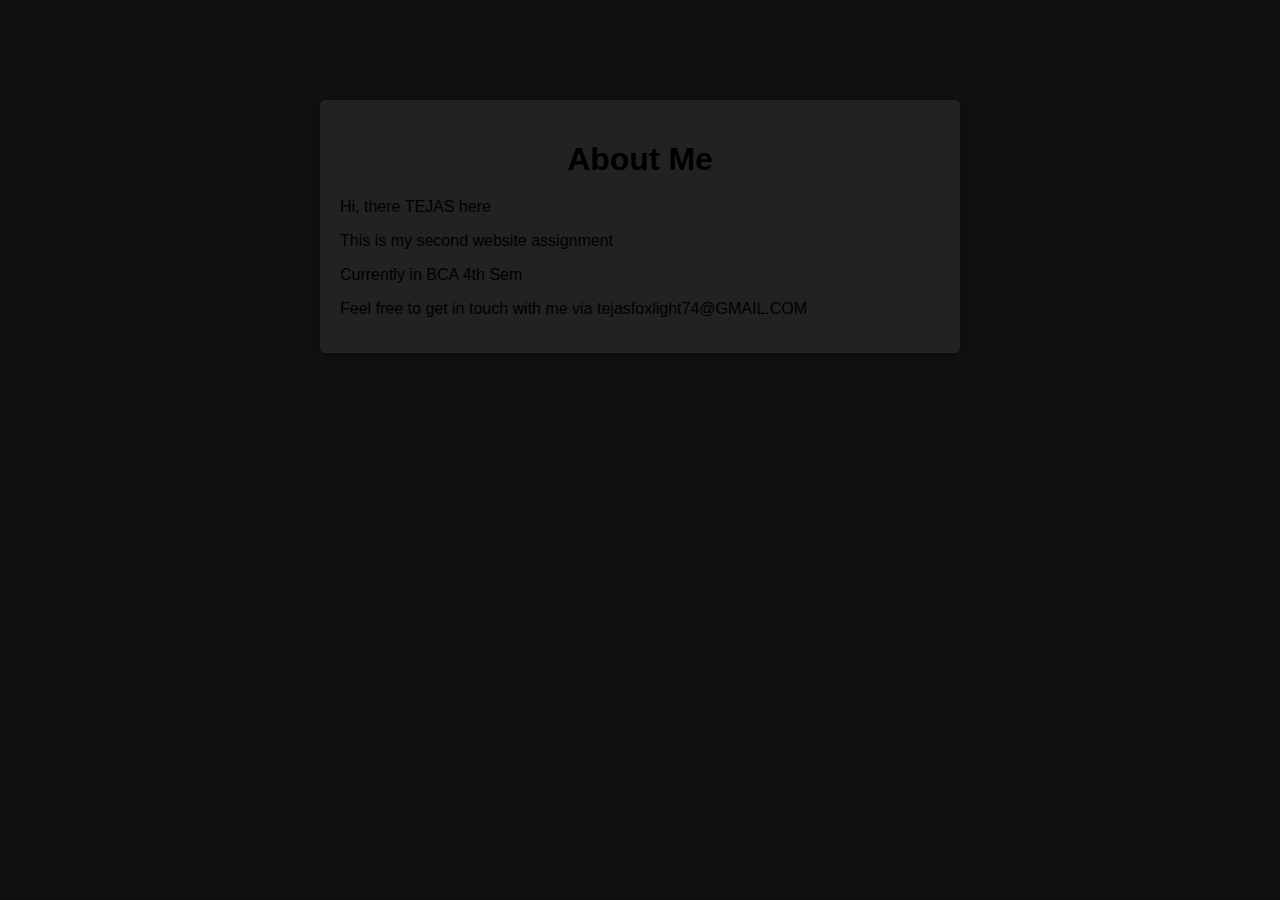
==== aboutme.html @ 350d320b "Add files via upload" ====
<!DOCTYPE html>
<html>
<head>
  <title>About Me</title>
  <style>
    body {
      font-family: Arial, sans-serif;
      background-color: #111010;
      margin: 0;
      padding: 0;
    }

    .container {
      max-width: 600px;
      margin: 100px auto;
      background-color: #222222;
      border-radius: 5px;
      padding: 20px;
      box-shadow: 0px 2px 5px rgba(0, 0, 0, 0.3);
    }

    h1 {
      text-align: center;
      margin-bottom: 20px;
    }

    p {
      margin-bottom: 15px;
    }
  </style>
</head>
<body>
  <div class="container">
    <h1>About Me</h1>
    <p>Hi, there TEJAS here</p>
    <p>This is my second website assignment</p>
    <p>Currently in BCA 4th Sem</p>
    <p>Feel free to get in touch with me via tejasfoxlight74@GMAIL.COM</p>
  </div>
</body>
</html>
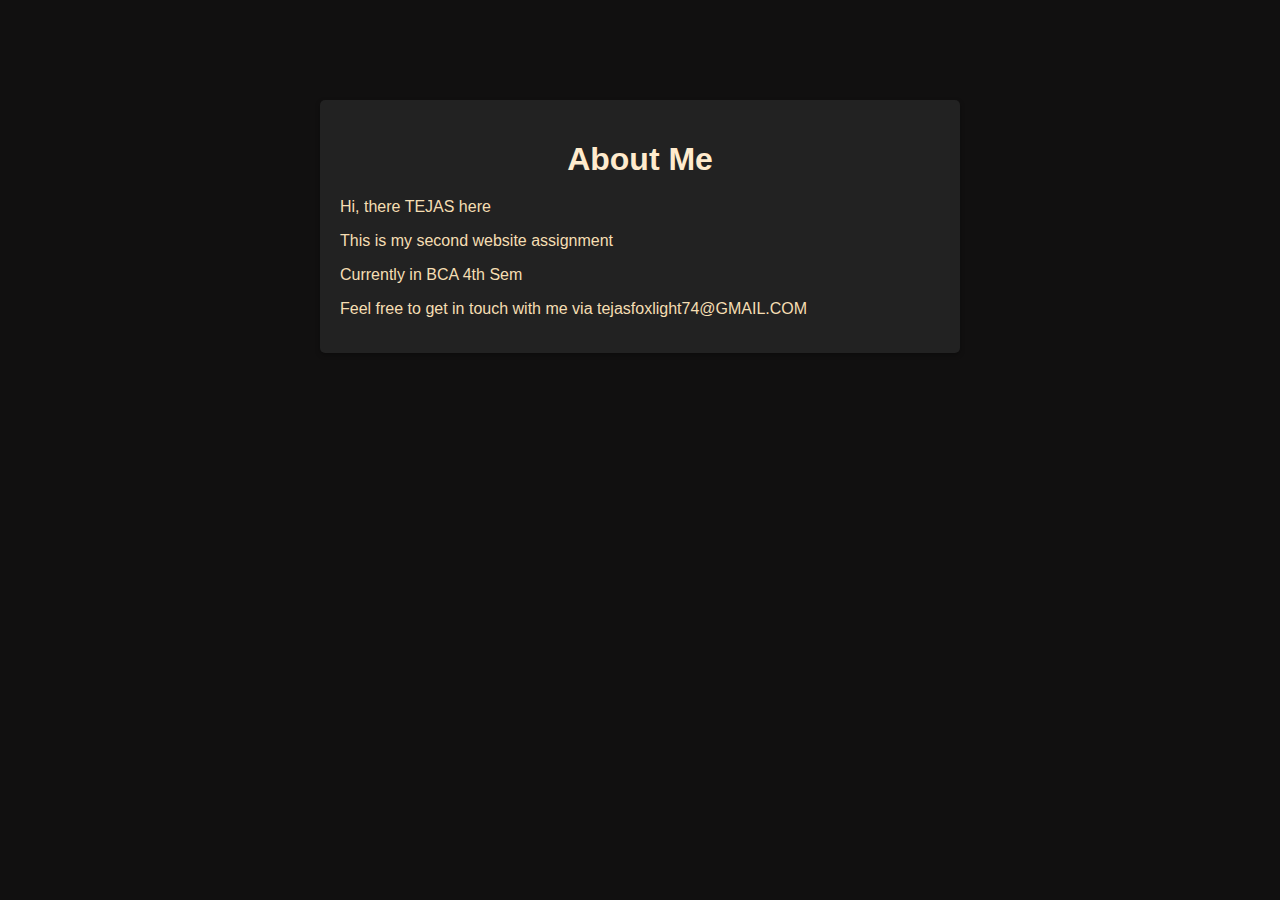
==== commit ccda2971: "Update aboutme.html" ====
--- a/aboutme.html
+++ b/aboutme.html
@@ -1,7 +1,7 @@
 <!DOCTYPE html>
 <html>
 <head>
-  <title>About Me</title>
+  <title>About ME</title>
   <style>
     body {
       font-family: Arial, sans-serif;
@@ -22,10 +22,12 @@
     h1 {
       text-align: center;
       margin-bottom: 20px;
+      color:blanchedalmond;
     }
 
     p {
       margin-bottom: 15px;
+      color:wheat;
     }
   </style>
 </head>
